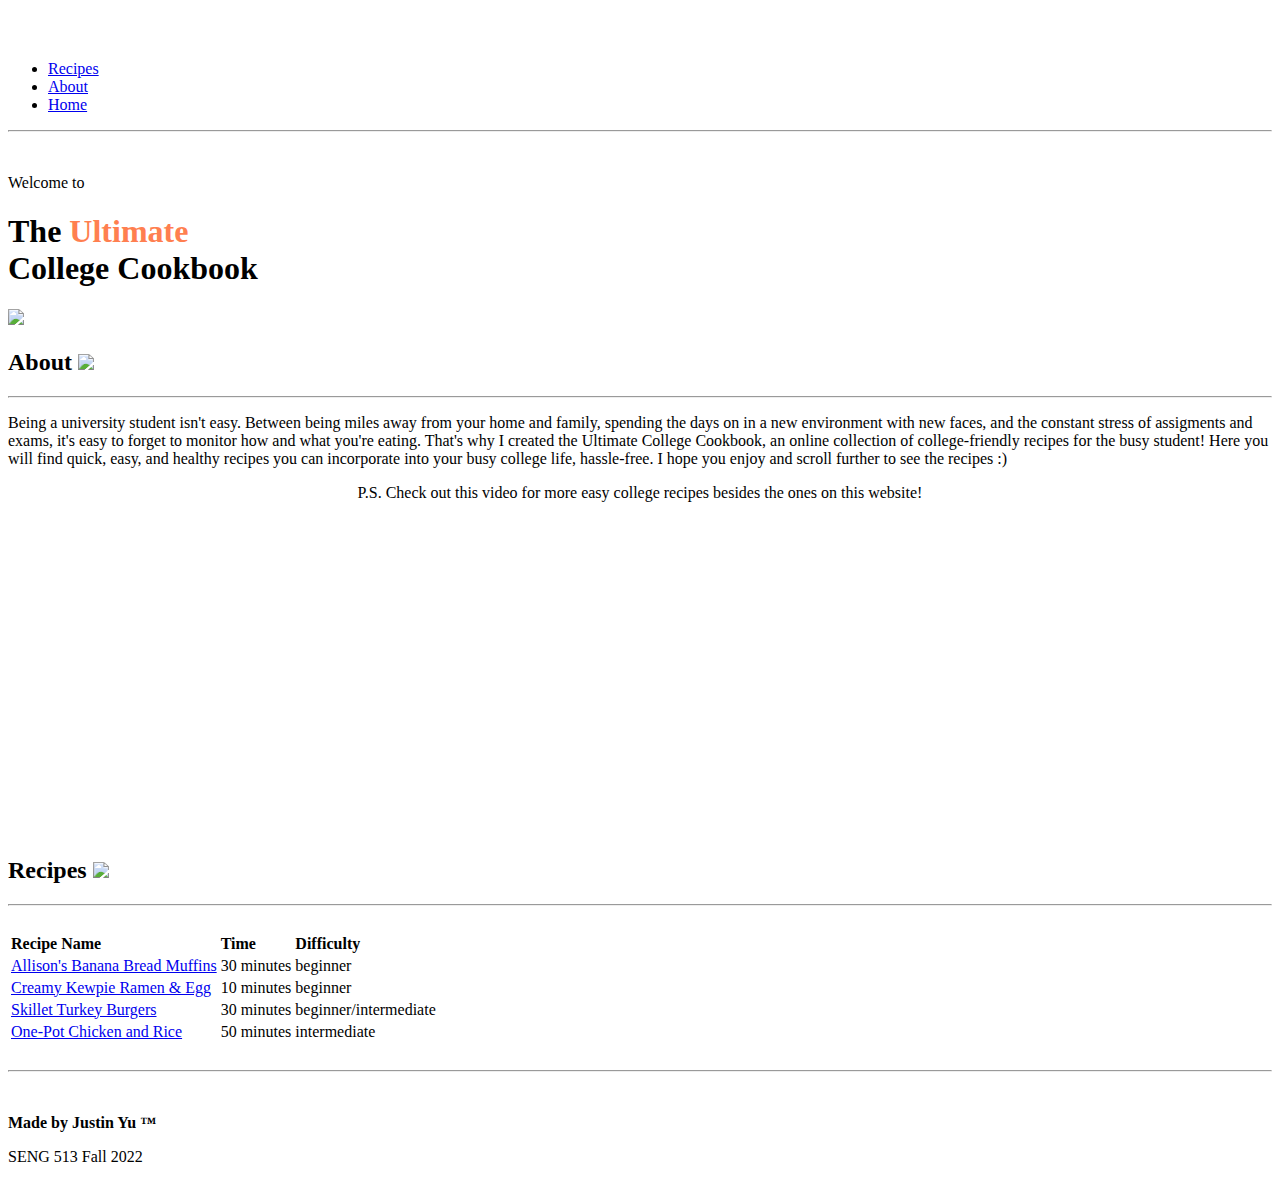
==== index.html @ bc9383fc "Add files via upload" ====
<!doctype html>

<html lang="en">
<head>
  <meta charset="utf-8">
  <meta name="viewport" content="width=device-width, initial-scale=1">
  <title>The Ultimate College Cookbook</title>
  <link href="style/style.css" type="text/css" rel="stylesheet">
</head>

<body> 
    
    <div id="home">
    <br>
    <br>
    <div class="navbar">
        <ul class="nav">
            <li class="nav"><a href="#recipes">Recipes</a></li>
            <li class="nav"><a href="#about">About</a></li>
            <li class="nav"><a href="#home">Home</a></li>
        </ul>
        <hr>

    </div>
        <br>
        <div class="flex-container">
            <div>
                <p class="subtitle">Welcome to</p>
                <h1 class="title">The <span style="color:coral">Ultimate</span><br> College Cookbook</h1>
            </div>
            <div>
                <img class="mainimage"src="https://cdn.dribbble.com/users/1731254/screenshots/8190185/media/259571c744896e767018387b7a37671e.png?compress=1&resize=1000x750&vertical=top">
            </div>
          </div>
    </div>
    
    <div id="about">
        <h2>About <img class="icon" src="https://cdn-icons-png.flaticon.com/128/2515/2515183.png"></h2> 
        <hr>
        <p class="para">
            Being a university student isn't easy. Between being miles away from your home and family, spending the days on in a new environment with new faces, and the constant stress of assigments and exams, it's easy to forget to monitor how and what you're eating. That's why I created the Ultimate College Cookbook, an online collection of college-friendly recipes for the busy student! Here you will find quick, easy, and healthy recipes you can incorporate into your busy college life, hassle-free. I hope you enjoy and scroll further to see the recipes :)
        </p>

        <p align="center"> P.S. Check out this video for more easy college recipes besides the ones on this website!</p>
        <p align="center"> <iframe width="560" height="315" src="https://www.youtube.com/embed/dD_5bItInE0" title="YouTube video player" frameborder="0" allow="accelerometer; autoplay; clipboard-write; encrypted-media; gyroscope; picture-in-picture" allowfullscreen></iframe> </p>

    </div>

    <div id="recipes">
        <h2>Recipes <img class="icon" src="https://cdn-icons-png.flaticon.com/128/2940/2940765.png"></h2> 
        <hr>
        <br>
        <table class="recipelist">
            <tr class="headertable">
              <td><b>Recipe Name</b></td>
              <td><b>Time</b></td>
              <td><b>Difficulty</b></td>
            </tr>
            <tr>
              <td><a href="allisons-banana-bread-muffins.html">Allison's Banana Bread Muffins</a></td>
              <td>30 minutes</td>
              <td>beginner</td>
            </tr>
            <tr>
              <td><a href="creamy-kewpie-ramen-egg.html">Creamy Kewpie Ramen & Egg</a></td>
              <td>10 minutes</td>
              <td>beginner</td>
            </tr>
            <tr>
              <td><a href="skillet-turkey-burgers.html">Skillet Turkey Burgers</a></td>
              <td>30 minutes</td>
              <td>beginner/intermediate</td>
            </tr>
              <td><a href="one-pot-chicken-and-rice">One-Pot Chicken and Rice</a></td>
              <td>50 minutes</td>
              <td>intermediate</td>
            </tr>
          </table>
          <br>
          <hr>

          
    </div>
    <br>
    <footer>
        <p><b>Made by Justin Yu ™ </b></p>
        <p>SENG 513 Fall 2022</p>
    </footer>
</body>
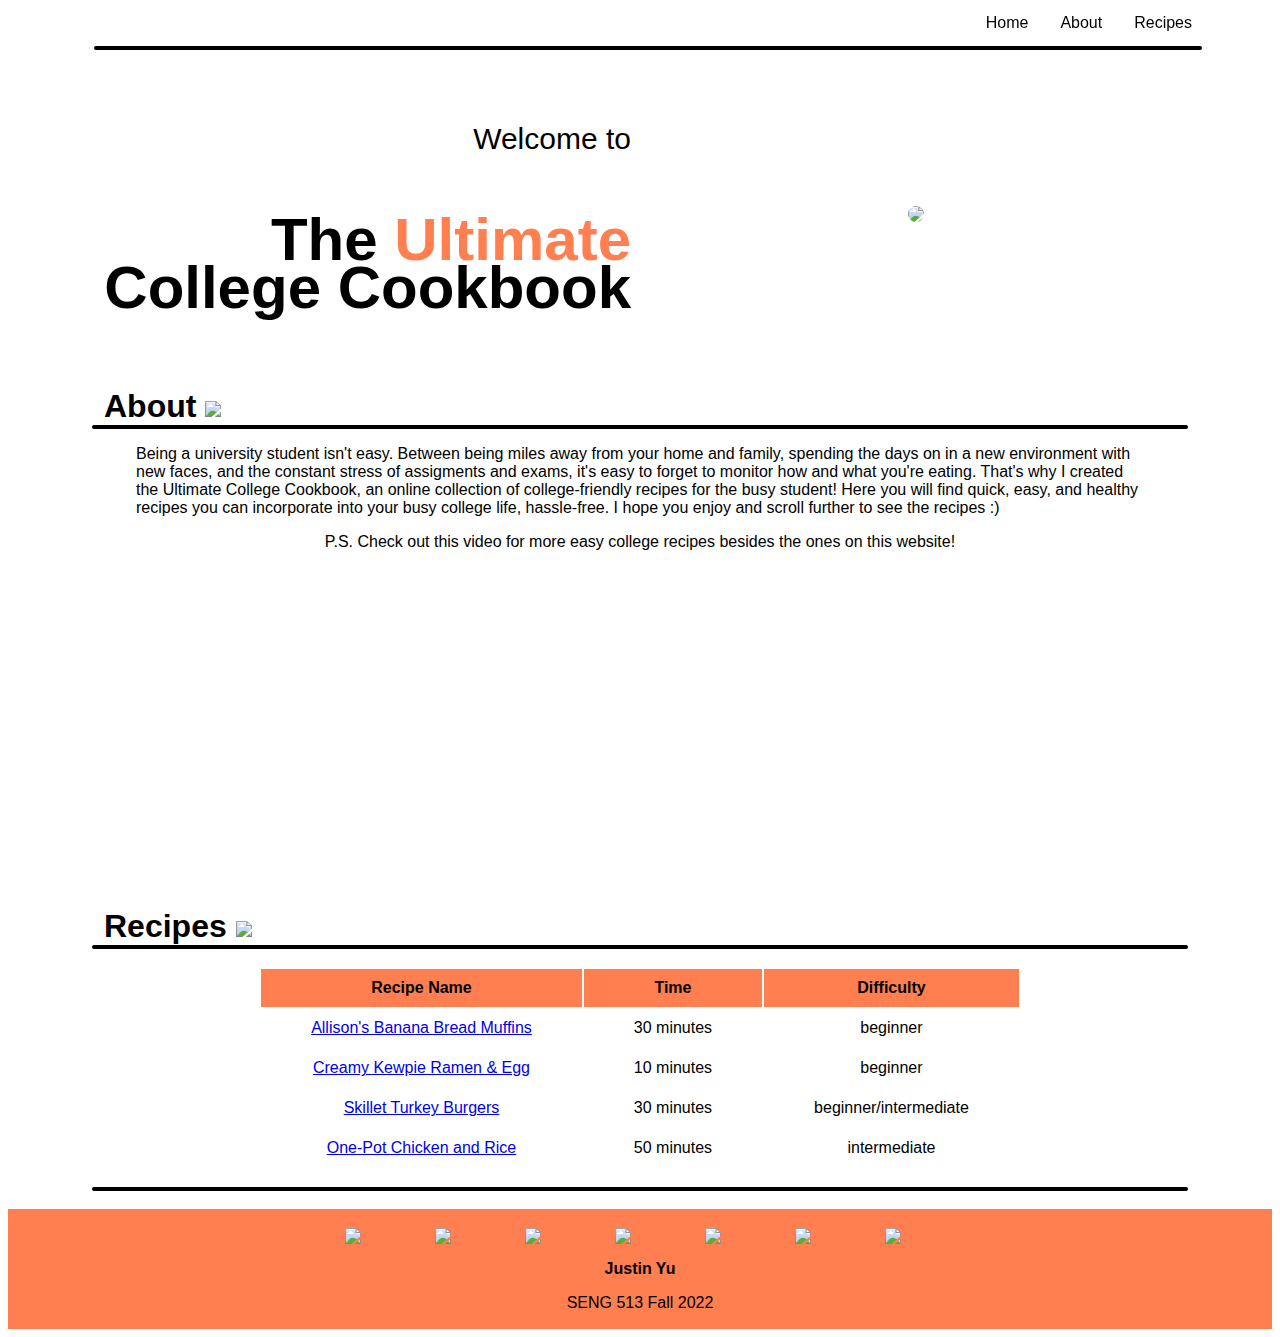
==== commit 71e7af26: "Update index.html" ====
--- a/index.html
+++ b/index.html
@@ -28,7 +28,7 @@
                 <p class="subtitle">Welcome to</p>
                 <h1 class="title">The <span style="color:coral">Ultimate</span><br> College Cookbook</h1>
             </div>
-            <div>
+            <div id="imgs">
                 <img class="mainimage"src="https://cdn.dribbble.com/users/1731254/screenshots/8190185/media/259571c744896e767018387b7a37671e.png?compress=1&resize=1000x750&vertical=top">
             </div>
           </div>
@@ -79,11 +79,20 @@
           <br>
           <hr>
 
-          
     </div>
     <br>
     <footer>
-        <p><b>Made by Justin Yu ™ </b></p>
+      <br>
+        <div class="iconfoot">
+          <img class="iconf" src="https://cdn-icons-png.flaticon.com/128/2515/2515183.png">
+          <img class="iconf" src="https://cdn-icons-png.flaticon.com/128/2940/2940765.png">
+          <img class="iconf" src="https://cdn-icons-png.flaticon.com/512/3640/3640258.png">
+          <img class="iconf" src="https://cdn-icons-png.flaticon.com/512/2253/2253399.png">
+          <img class="iconf" src="https://cdn-icons-png.flaticon.com/512/1623/1623786.png">
+          <img class="iconf" src="https://cdn-icons-png.flaticon.com/512/2682/2682355.png">
+          <img class="iconf" src="https://cdn-icons-png.flaticon.com/512/3246/3246722.png">
+        </div>
+        <p><b>Justin Yu </b></p>
         <p>SENG 513 Fall 2022</p>
     </footer>
-</body>+</body>
--- a/style/style.css
+++ b/style/style.css
@@ -0,0 +1,172 @@
+html {
+    scroll-behavior: smooth;
+    /* reference: https://www.w3schools.com/howto/howto_css_smooth_scroll.asp#section1*/
+}
+
+body {
+    background-color: white;
+    font-family:'Segoe UI', Tahoma, Geneva, Verdana, sans-serif;
+    background-image: url('https://cdn.shopify.com/s/files/1/0533/2089/files/5-websites-to-download-free-subtle-textures-subtle.jpg?5724472906039650661');
+    background-size: 20% ;
+}
+
+ul.nav {
+    list-style-type: none;
+    margin: 0;
+    overflow: hidden;
+    padding-right: 5em;
+}
+  
+li.nav {
+    float: right;
+}
+
+.navbar {
+    position: fixed; 
+    top: 0;
+    width: 100%;
+}
+  
+/* referenced from: https://www.w3schools.com/css/css_navbar.asp*/
+li a {
+    display: block;
+    color: black;
+    text-align: center;
+    padding: 14px 16px;
+    text-decoration: none;
+}
+  
+/* hovering over a nav bar */
+li a:hover {
+    background-color: coral;
+}
+
+.flex-container {
+    display: flex;
+    justify-content: center;
+    align-items: center;
+    padding-left: 5em;
+    padding-right: 5em;
+}
+  
+  .flex-container > div {
+    width: 100em;
+    margin: 0.3em;
+    text-align: center;
+    line-height: 75px;
+    font-size: 30px;
+}
+
+.title {
+    text-align: right;
+    line-height: 0.8em;
+}
+
+.subtitle {
+    text-align: right;
+}
+
+
+.mainimage {
+    border-radius: 10px;
+    max-width: 500px;
+    height:auto;
+    animation: fadeIn 5s;
+}
+
+@keyframes fadeIn {
+    0% { opacity: 0; }
+    100% { opacity: 1; }
+  }
+
+hr {
+    border: 2px solid black;
+    border-radius: 5px;
+    padding-left: 5em;
+    width:80%;
+    margin:0 auto;
+  }
+
+h2 {
+    padding-left: 3em;
+    margin-bottom: 0;
+    font-size: 2em;
+}
+
+.para {
+    padding-left: 8em;
+    padding-right: 8em;
+    font-size: 1em;
+}
+
+.icon {
+    width: 60px;
+}
+
+.ricon {
+    padding: 10px;
+    width: 100px;
+}
+
+.recipelist {
+    margin-left: auto;
+    margin-right: auto;
+}
+
+td, th {
+    text-align: center;
+    padding: 10px;
+    padding-left: 50px;
+    padding-right: 50px;
+  }
+
+tr:hover {
+    background-color: coral;
+}
+
+.headertable {
+    background-color: coral;
+}
+
+iframe {
+    display: block;
+}
+
+footer {
+    text-align: center;
+    padding: 1px;
+    background-color: coral;
+  }
+
+.recipetitle {
+    text-align: left;
+}
+
+.recipeimage {
+    border-radius: 10px;
+    max-width: 100%;
+    max-height: 100%;
+    width: 17em;
+    height: 17em;
+    object-fit: cover;
+    animation: fadeIn 5s;
+}
+
+.list {
+    text-align: left;
+    padding-left: 10em;
+    padding-right: 9em;
+    line-height: 2em;
+}
+
+.iconfoot {
+    display: flex;
+    justify-content: center;
+}
+
+.iconf{
+    padding-left:20px;
+    padding-right:20px;
+    width: 50px;
+}
+
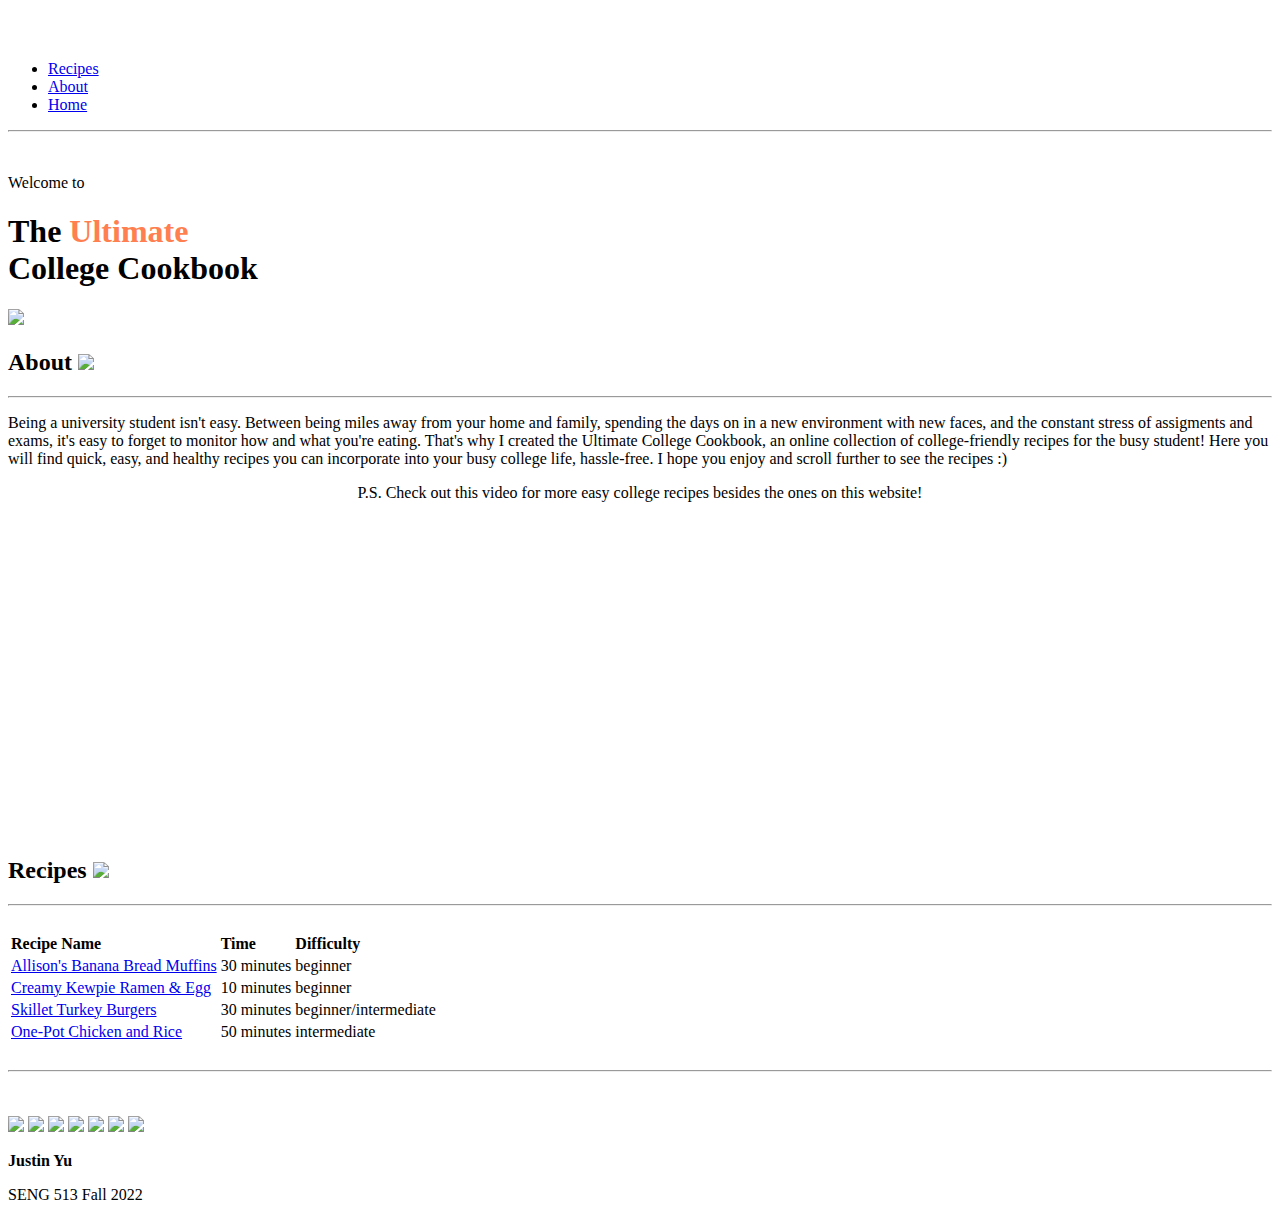
==== commit f77e932d: "Add files via upload" ====
--- a/index.html
+++ b/index.html
@@ -95,4 +95,4 @@
         <p><b>Justin Yu </b></p>
         <p>SENG 513 Fall 2022</p>
     </footer>
-</body>
+</body>